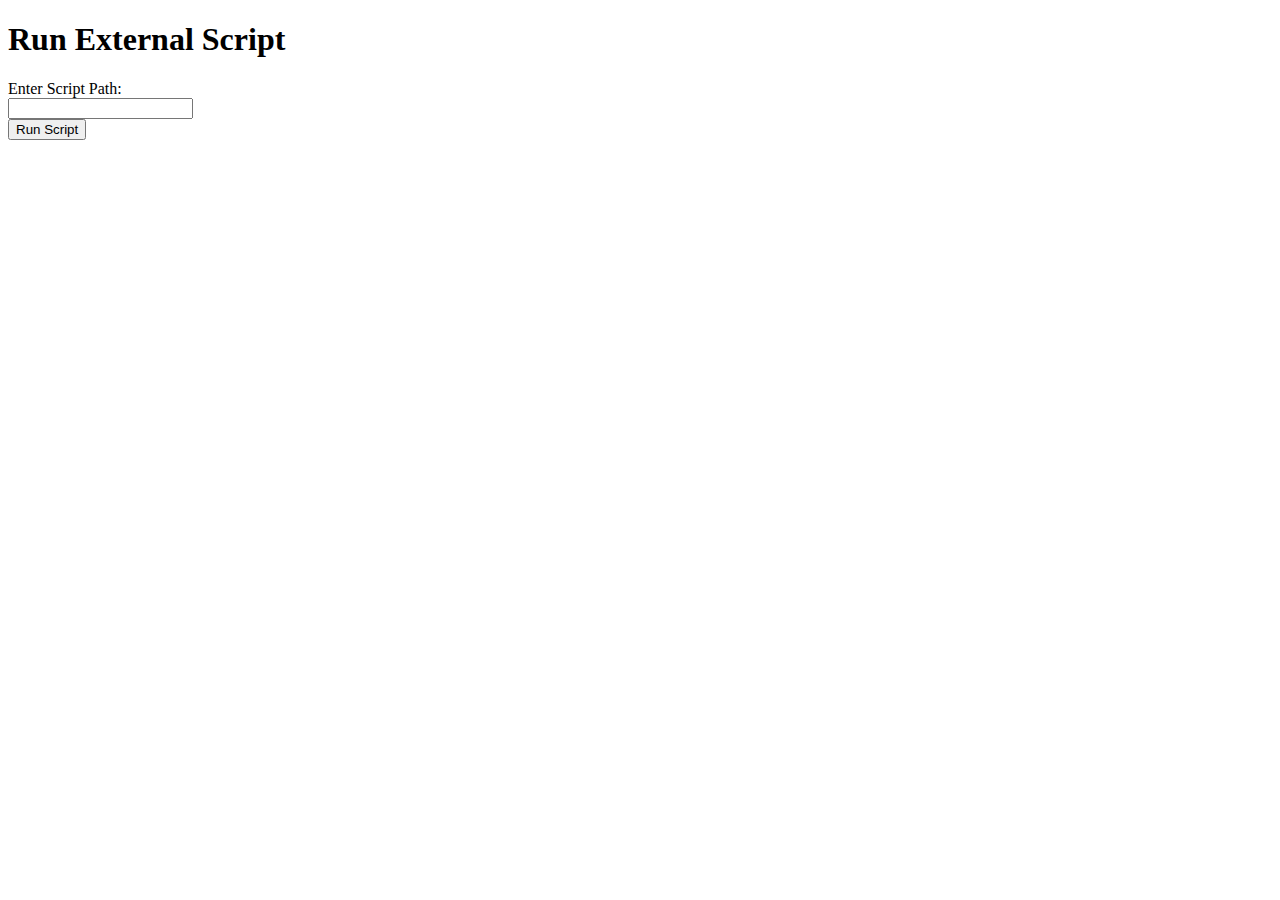
==== templates/index.html @ 76970ef1 "create base architecture" ====
<!DOCTYPE html>
<html>
<head>
    <title>Run External Script</title>
    <link href="/static/style.css" rel="stylesheet" type="text/css">
</head>
<body>
    <h1>Run External Script</h1>
    <form action="/run_script/" method="post">
        <label for="script_path">Enter Script Path:</label><br>
        <input type="text" id="script_path" name="script_path"><br>
        <input type="submit" value="Run Script">
    </form>
</body>
</html>
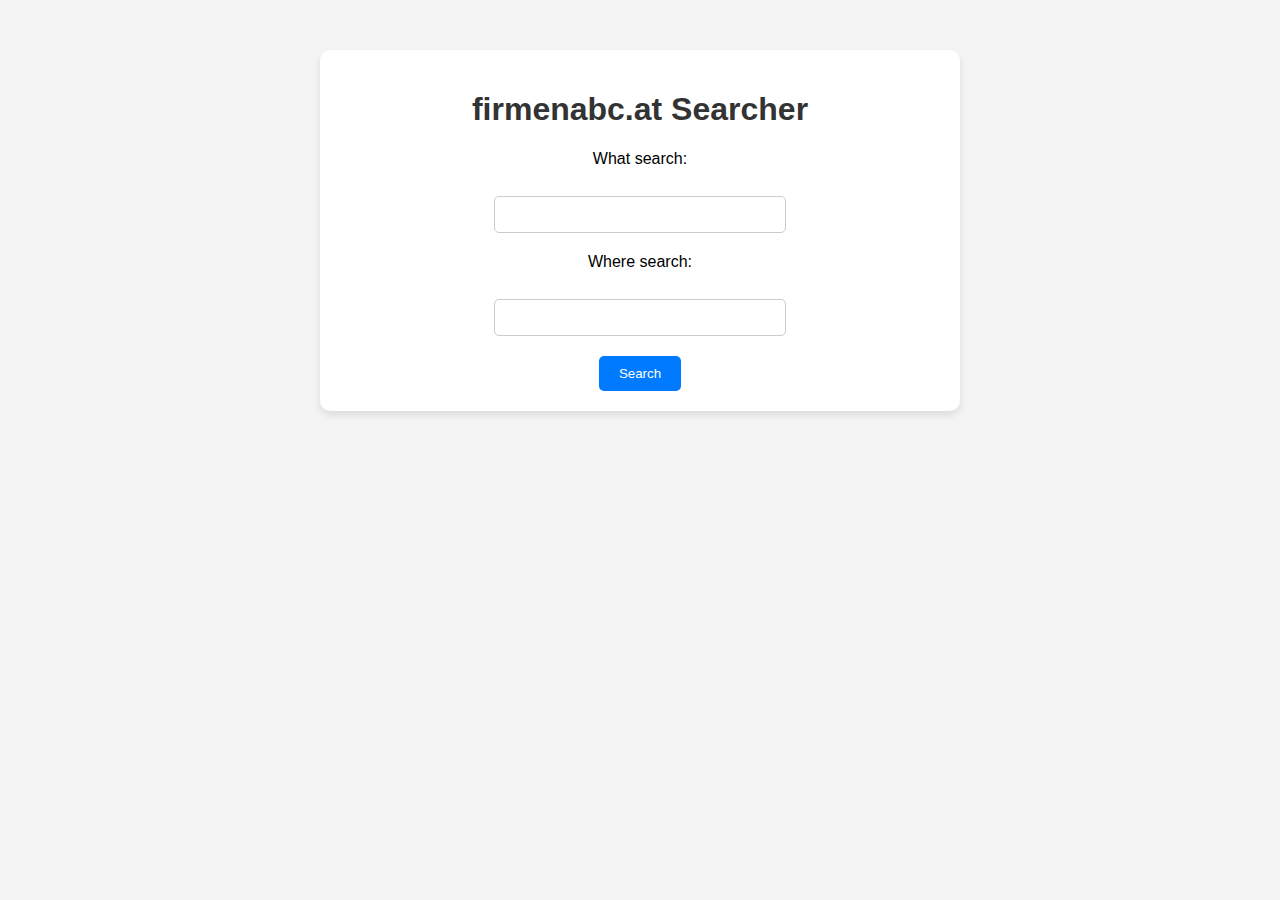
==== commit 62c0640c: "added style for form and extract form info" ====
--- a/templates/index.html
+++ b/templates/index.html
@@ -1,15 +1,19 @@
 <!DOCTYPE html>
 <html>
 <head>
-    <title>Run External Script</title>
+    <title>firmenabc.at Searcher</title>
     <link href="/static/style.css" rel="stylesheet" type="text/css">
 </head>
 <body>
-    <h1>Run External Script</h1>
-    <form action="/run_script/" method="post">
-        <label for="script_path">Enter Script Path:</label><br>
-        <input type="text" id="script_path" name="script_path"><br>
-        <input type="submit" value="Run Script">
-    </form>
+    <div class="container">
+        <h1>firmenabc.at Searcher</h1>
+        <form action="/run_script/" method="post">
+            <label for="search_query">What search:</label><br>
+            <input type="text" id="search_query" name="search_query"><br>
+            <label for="search_location">Where search:</label><br>
+            <input type="text" id="search_location" name="search_location"><br>
+            <input type="submit" value="Search">
+        </form>
+    </div>
 </body>
 </html>
--- a/static/style.css
+++ b/static/style.css
@@ -0,0 +1,63 @@
+/* style.css */
+
+body {
+    font-family: Arial, sans-serif;
+    background-color: #f4f4f4;
+    margin: 0;
+    padding: 0;
+}
+
+.container {
+    max-width: 600px;
+    margin: 50px auto;
+    padding: 20px;
+    background-color: #fff;
+    border-radius: 10px;
+    box-shadow: 0 4px 8px rgba(0, 0, 0, 0.1); /* Добавляем тень */
+    transition: box-shadow 0.3s ease; /* Добавляем анимацию для тени */
+}
+
+.container:hover {
+    box-shadow: 0 8px 16px rgba(0, 0, 0, 0.2); /* Увеличиваем тень при наведении */
+}
+
+h1 {
+    text-align: center;
+    color: #333;
+}
+
+form {
+    text-align: center;
+}
+
+label {
+    display: block;
+    margin-bottom: 10px;
+}
+
+input[type="text"] {
+    width: 45%;
+    padding: 10px;
+    margin-bottom: 20px;
+    border-radius: 5px;
+    border: 1px solid #ccc;
+    transition: border-color 0.3s ease; /* Добавляем анимацию для границы */
+}
+
+input[type="text"]:focus {
+    border-color: #007bff; /* Изменяем цвет границы при фокусировке */
+}
+
+input[type="submit"] {
+    background-color: #007bff;
+    color: #fff;
+    padding: 10px 20px;
+    border: none;
+    border-radius: 5px;
+    cursor: pointer;
+    transition: background-color 0.3s ease; /* Добавляем анимацию для фона кнопки */
+}
+
+input[type="submit"]:hover {
+    background-color: #0056b3;
+}
